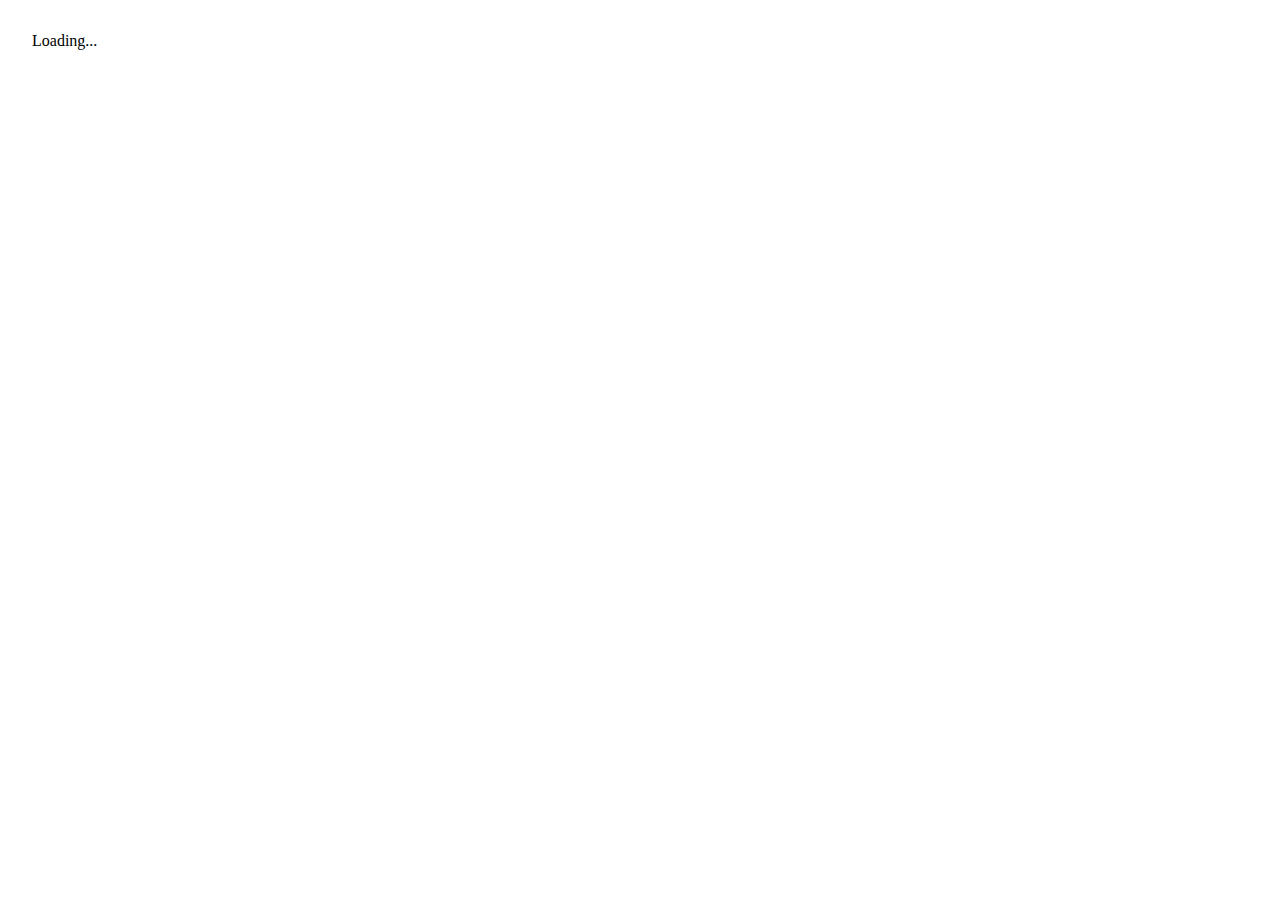
==== web/index.html @ 4f7f04ce "Init commit." ====
<!DOCTYPE html>
<html>
  <head>
    <title>Todo</title>
    <link rel="stylesheet" href="styles.css">

    <script defer src="main.dart" type="application/dart"></script>
    <script defer src="packages/browser/dart.js"></script>
  </head>
  <body>
    <my-app>Loading...</my-app>
  </body>
</html>
---- web/styles.css ----
h1 {
  color: #369;
  font-family: Arial, Helvetica, sans-serif;
  font-size: 250%;
}
body {
  margin: 2em;
}
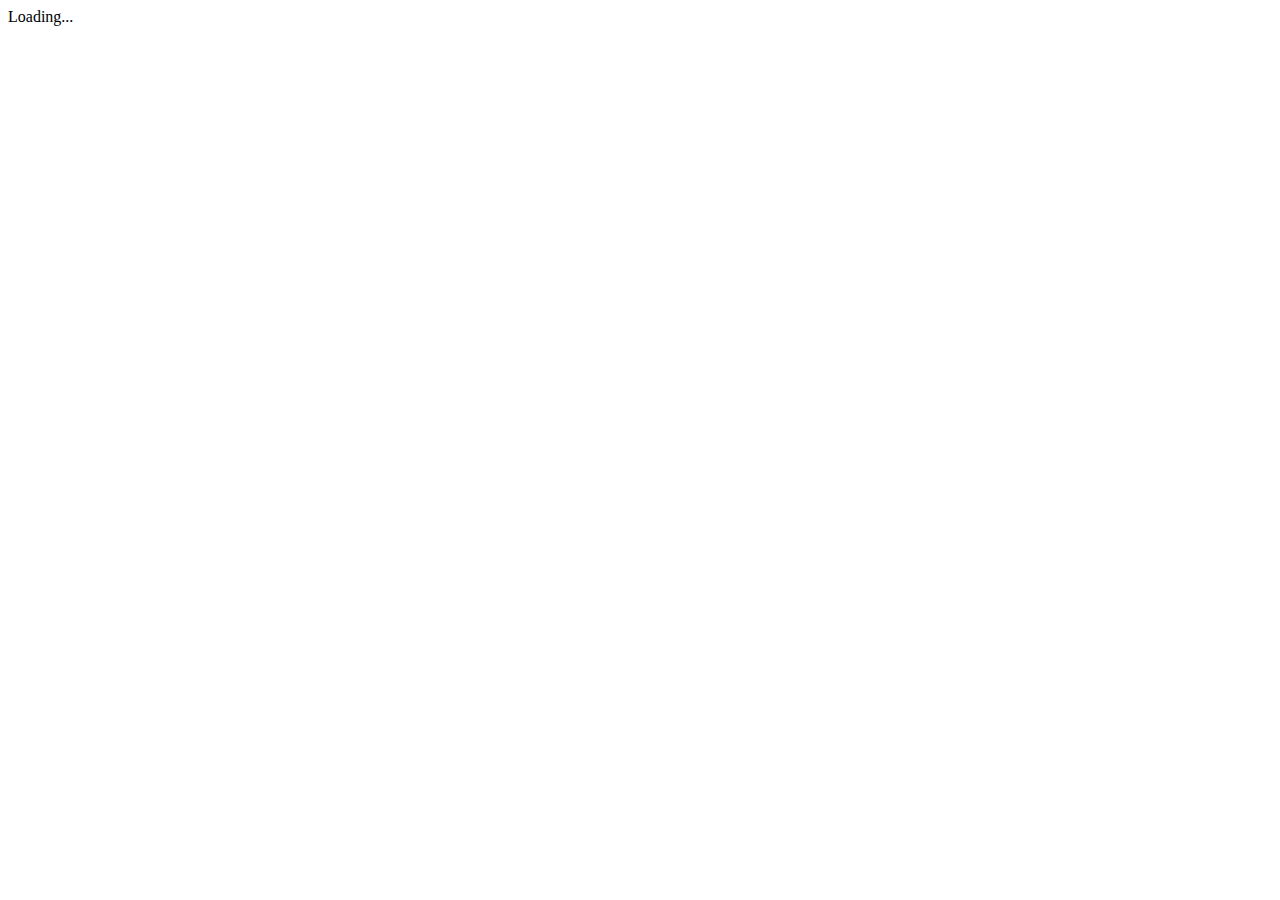
==== commit 731ebdd0: "Added Sass transformer with some basic sass." ====
--- a/web/index.html
+++ b/web/index.html
@@ -2,7 +2,7 @@
 <html>
   <head>
     <title>Todo</title>
-    <link rel="stylesheet" href="styles.css">
+    <link rel="stylesheet" href="/sass/styles.css">
 
     <script defer src="main.dart" type="application/dart"></script>
     <script defer src="packages/browser/dart.js"></script>
